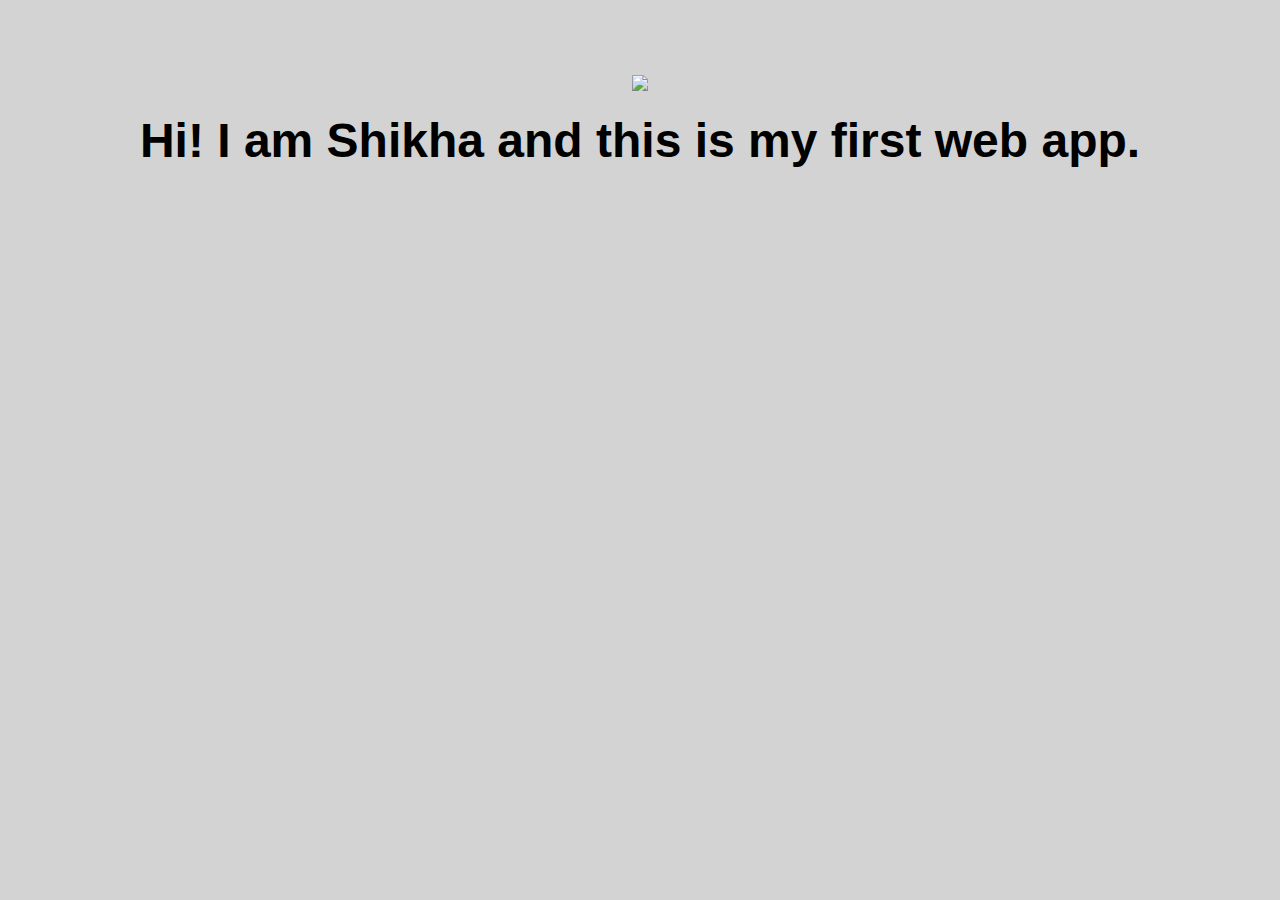
==== ui/index.html @ 158583f9 "[imad-console] Updates ui/index.html" ====
<!doctype html>
<html>
    <head>
        <link href="/ui/style.css" rel="stylesheet" />
    </head>
    <body>
        <div class="center">
            <img src="https://scontent.fpat1-1.fna.fbcdn.net/v/t1.0-0/p370x247/19884168_486807494992469_3769199180822086111_n.jpg?oh=339de8aecad445fd4141ca842cbf5d7b&oe=5AFF710B" class="img-medium"/>
        </div>
        <br>
        <div id ='main-text' class="center text-big bold">
            Hi! I am Shikha and this is my first web app.
        </div>
        <script>
            alert("hi im javascript..");
        </script>
        <script type="text/javascript" src="/ui/main.js">
        </script>
    </body>
</html>
---- ui/style.css ----
body {
    font-family: sans-serif;
    background-color: lightgrey;
    margin-top: 75px;
}

.center {
    text-align: center;
}

.text-big {
    font-size: 300%;
}

.bold {
    font-weight: bold;
}

.img-medium {
    height: 200px;
}

    .container{
             max-width:800px;
             margin:0 auto;
             color:red;
             font-family:sans-serif;
              
         }
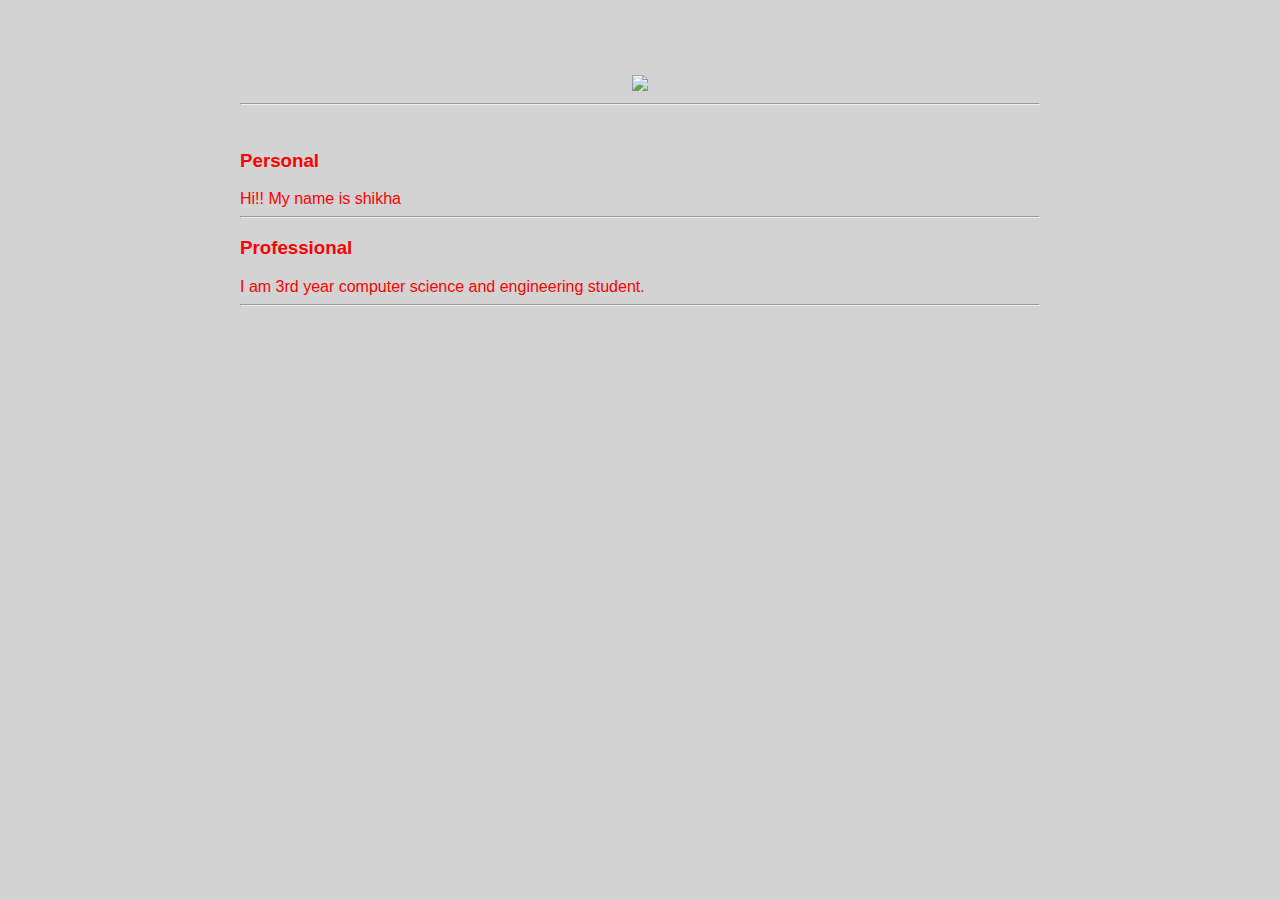
==== commit 32cdb1e3: "[imad-console] Updates ui/index.html" ====
--- a/ui/index.html
+++ b/ui/index.html
@@ -4,16 +4,25 @@
         <link href="/ui/style.css" rel="stylesheet" />
     </head>
     <body>
+        <div class="container">
         <div class="center">
-            <img src="https://scontent.fpat1-1.fna.fbcdn.net/v/t1.0-0/p370x247/19884168_486807494992469_3769199180822086111_n.jpg?oh=339de8aecad445fd4141ca842cbf5d7b&oe=5AFF710B" class="img-medium"/>
+            <img src="n.jpg" class="img-medium"/>
         </div>
-        <br>
-        <div id ='main-text' class="center text-big bold">
-            Hi! I am Shikha and this is my first web app.
+       <hr/>
+         <br> 
+        <h3>Personal</h3>
+        <div>
+            Hi!! My name is shikha
         </div>
-        <script>
-            alert("hi im javascript..");
-        </script>
+        <hr/>
+        <h3>Professional</h3>
+        <div>
+            I am 3rd year computer science and engineering student.
+        </div>
+        <hr/>
+        <div class="footer"></div>
+        </div>
+       
         <script type="text/javascript" src="/ui/main.js">
         </script>
     </body>
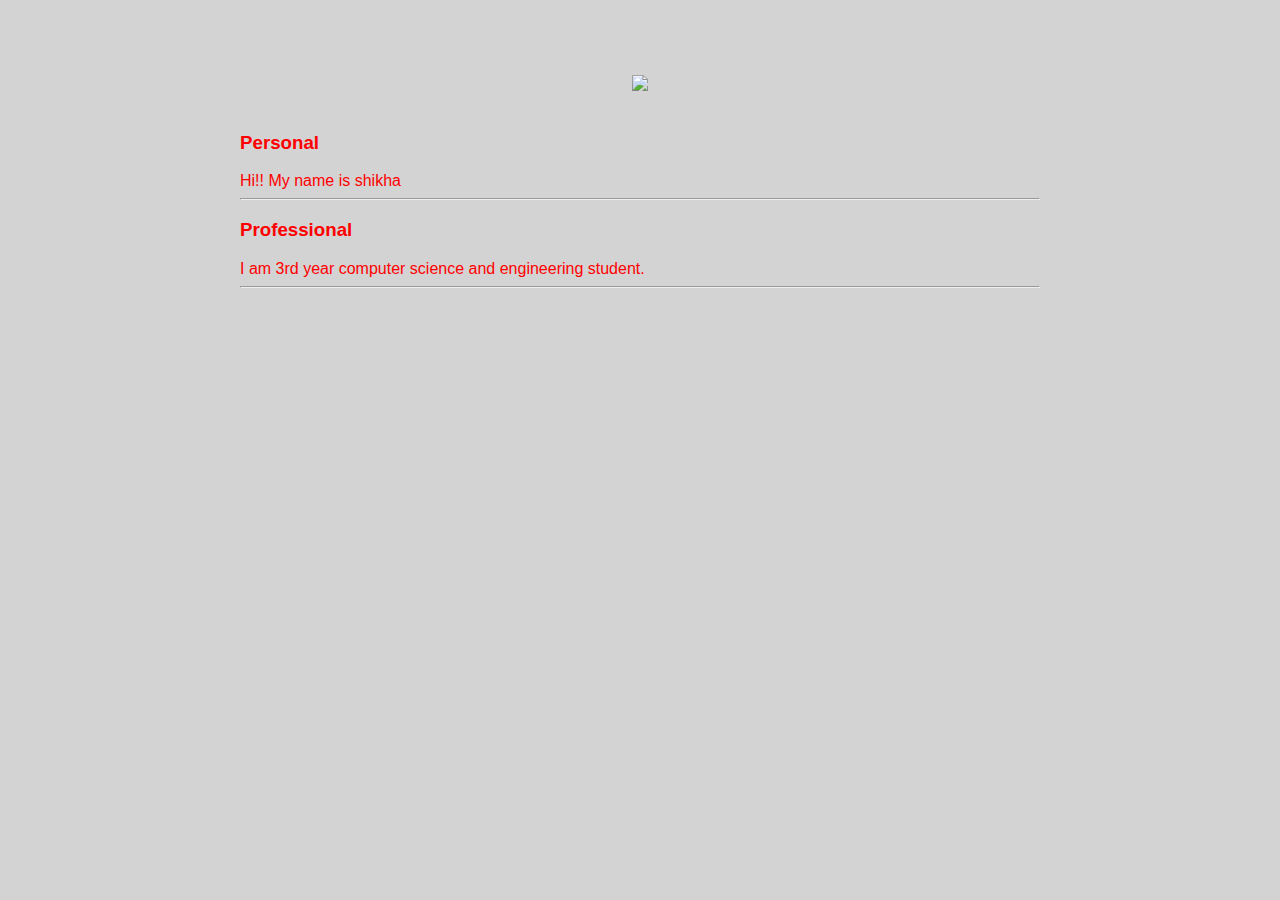
==== commit 6a80e8ec: "[imad-console] Updates ui/index.html" ====
--- a/ui/index.html
+++ b/ui/index.html
@@ -6,9 +6,9 @@
     <body>
         <div class="container">
         <div class="center">
-            <img src="n.jpg" class="img-medium"/>
+            <img src="https://www.google.co.in/images/branding/googlelogo/2x/googlelogo_color_272x92dp.png" class="img-medium"/>
         </div>
-       <hr/>
+       
          <br> 
         <h3>Personal</h3>
         <div>
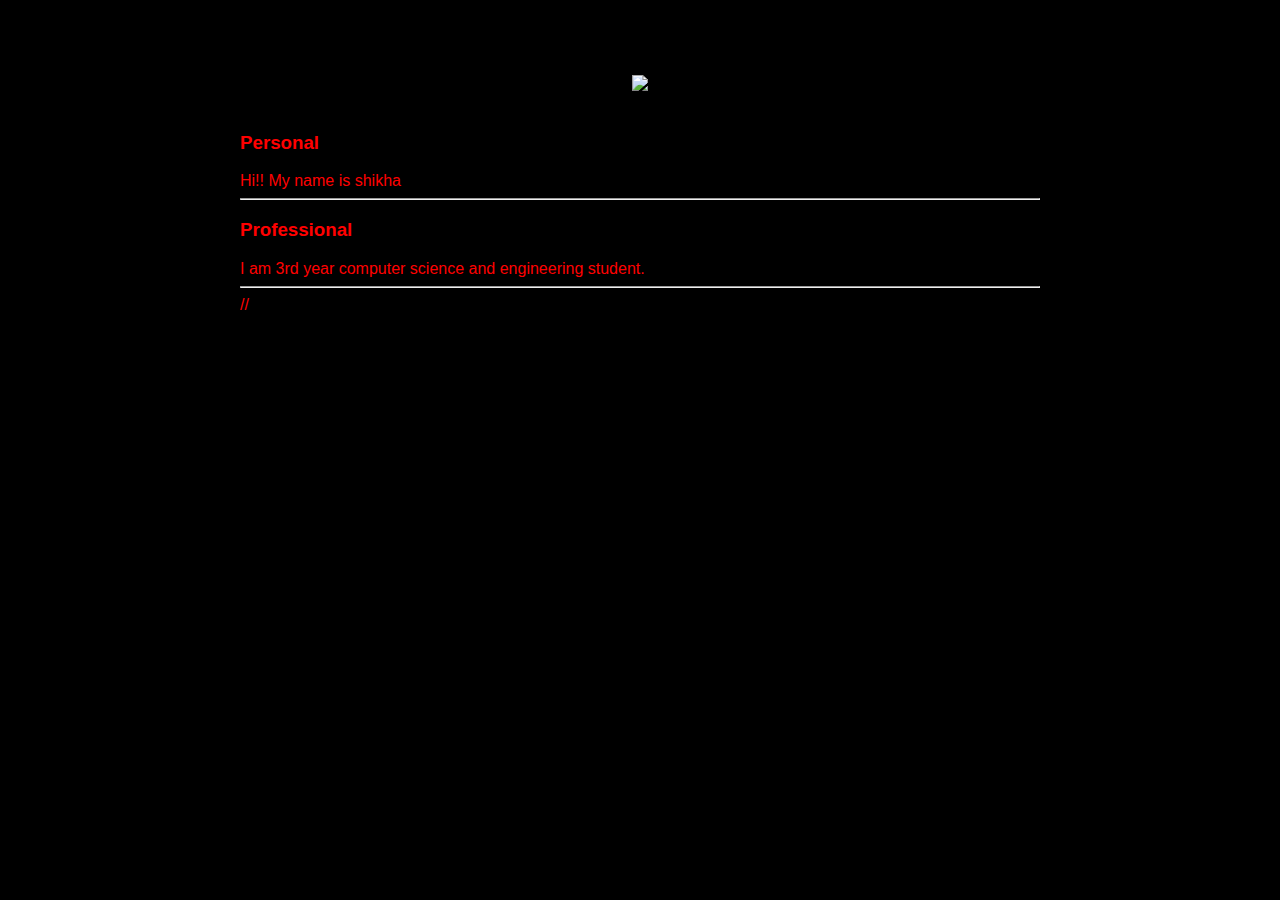
==== commit 09a95939: "[imad-console] Updates ui/index.html" ====
--- a/ui/index.html
+++ b/ui/index.html
@@ -20,7 +20,7 @@
             I am 3rd year computer science and engineering student.
         </div>
         <hr/>
-        <div class="footer"></div>
+    //<div class="footer"></div>
         </div>
        
         <script type="text/javascript" src="/ui/main.js">
--- a/ui/style.css
+++ b/ui/style.css
@@ -1,6 +1,6 @@
 body {
     font-family: sans-serif;
-    background-color: lightgrey;
+    background-color:black;
     margin-top: 75px;
 }
 
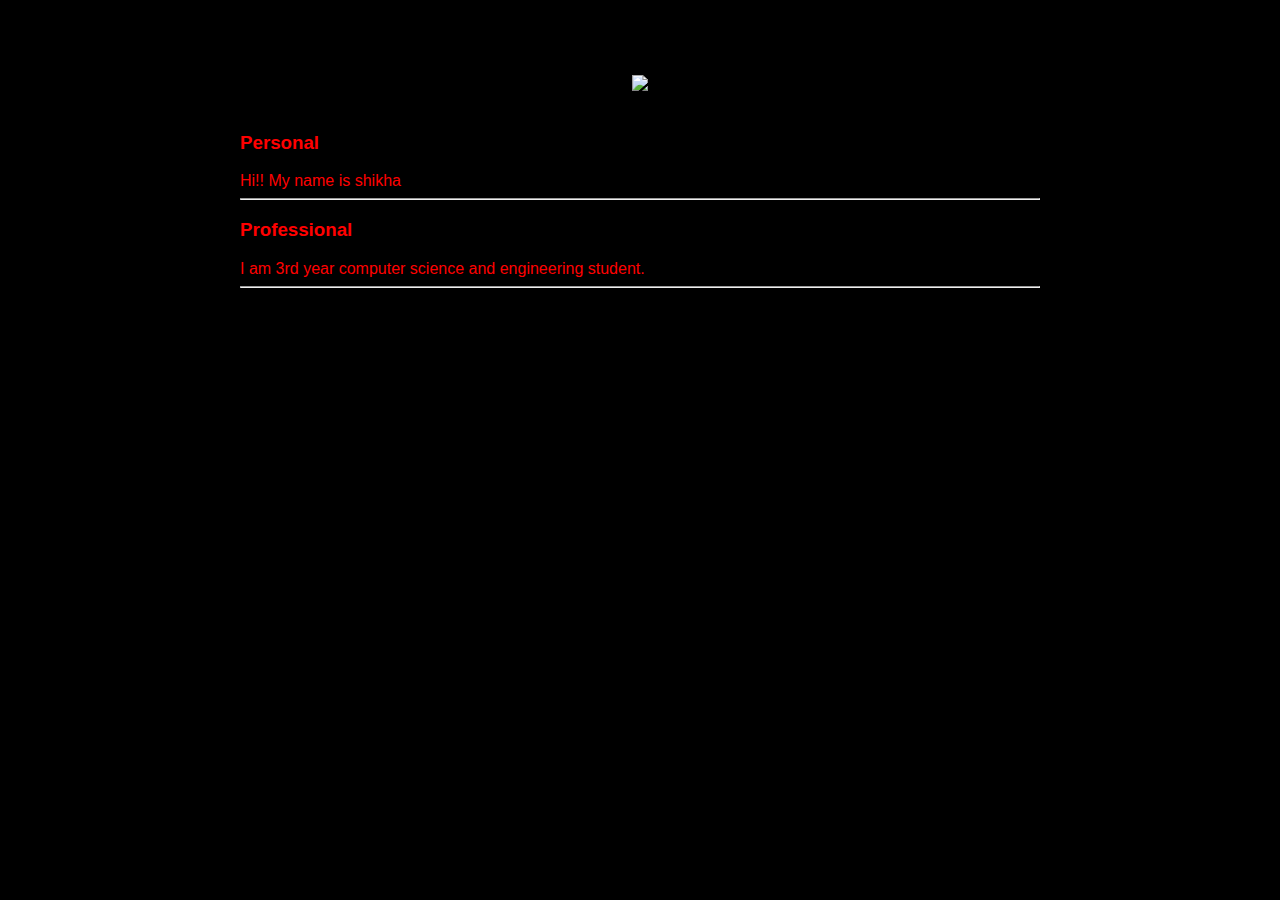
==== commit a3601232: "[imad-console] Updates ui/index.html" ====
--- a/ui/index.html
+++ b/ui/index.html
@@ -20,7 +20,7 @@
             I am 3rd year computer science and engineering student.
         </div>
         <hr/>
-    //<div class="footer"></div>
+    <div class="footer"></div>
         </div>
        
         <script type="text/javascript" src="/ui/main.js">
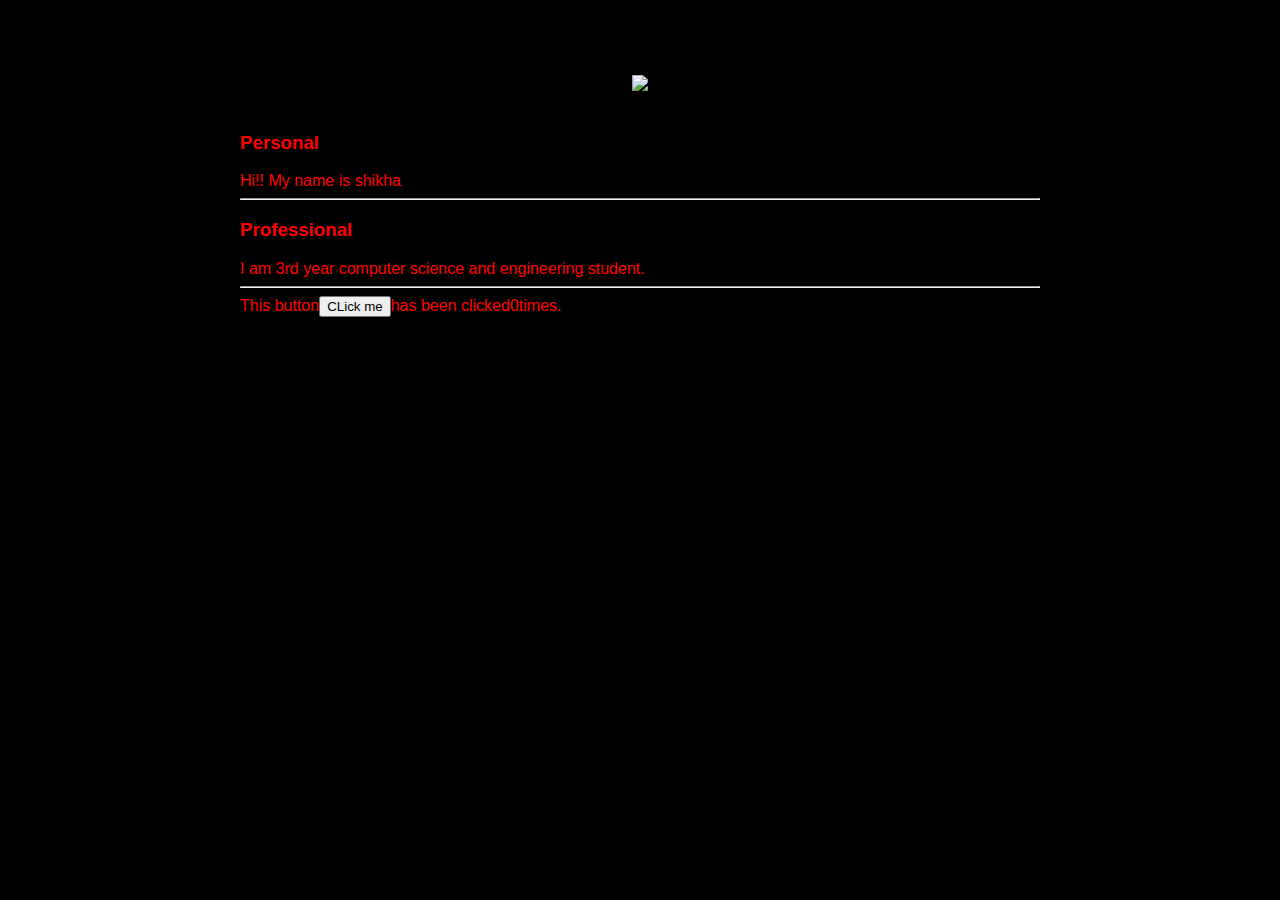
==== commit f9c2f9d2: "[imad-console] Updates ui/index.html" ====
--- a/ui/index.html
+++ b/ui/index.html
@@ -20,7 +20,9 @@
             I am 3rd year computer science and engineering student.
         </div>
         <hr/>
-    <div class="footer"></div>
+    <div class="footer">
+        This button<button id="counter">CLick me</button>has been clicked<span id="count">0</span>times.
+    </div>
         </div>
        
         <script type="text/javascript" src="/ui/main.js">
